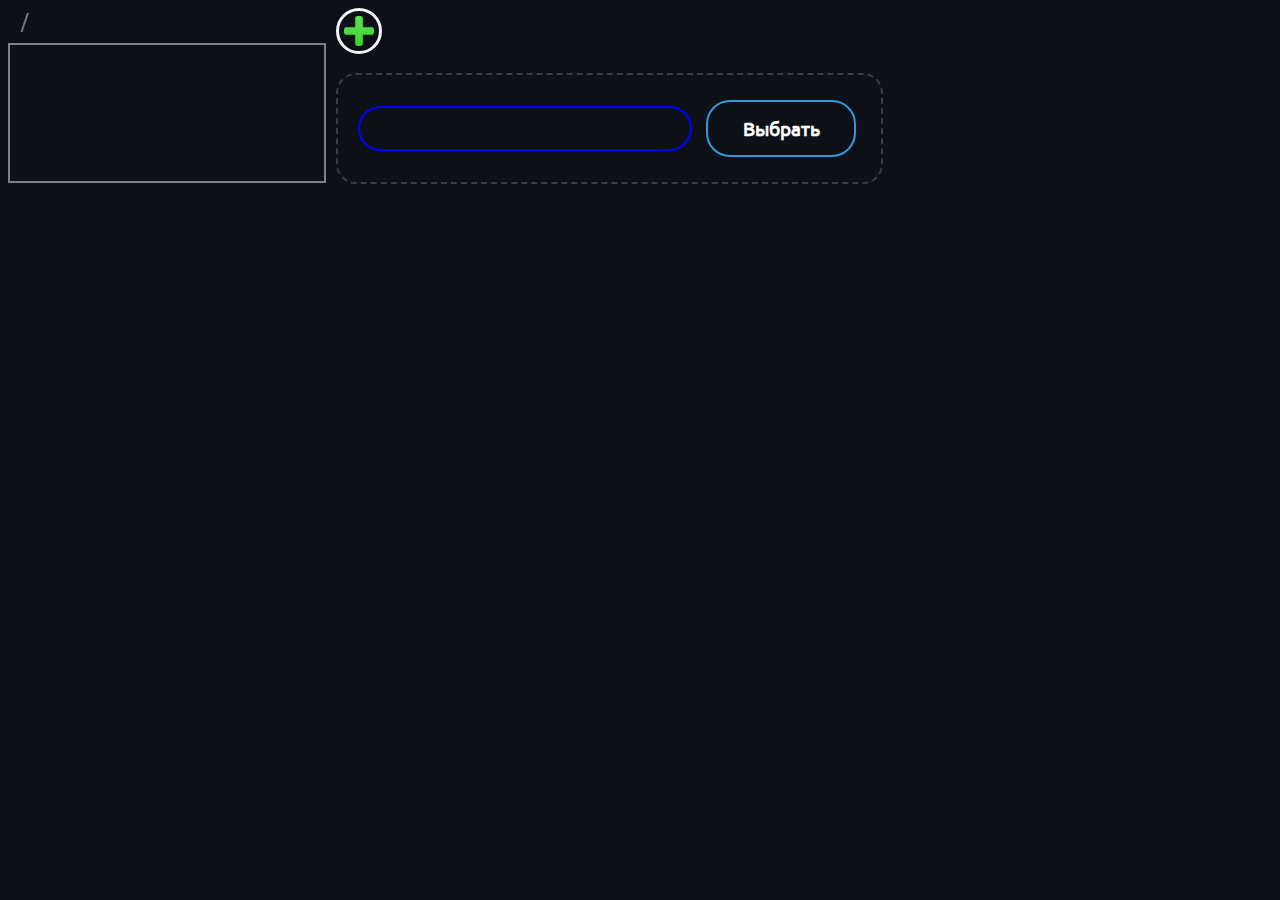
==== TelegramCloud/Web/dark.html @ a5169448 "Add files via upload" ====
<!DOCTYPE html>
<html>
<head>
	<title>Telegram Cloud</title>
	<link rel="shortcut icon" href="images/TelegramCloud.png" type="image/png">
	<script src='https://cdnjs.cloudflare.com/ajax/libs/jquery/2.1.3/jquery.min.js'></script>
	<link rel="stylesheet" type="text/css" href="styles/main.css">
	<link rel="stylesheet" type="text/css" href="styles/dark.css" id="theme-link">
	<script type="text/javascript" src="/eel.js"></script>
	<script type="text/javascript" src="scripts/main.js"></script>
	<script src="notifications/notifications.js"></script>
	<link rel="stylesheet" type="text/css" href="notifications/notifications.css">
</head>
<body onload="main();" onkeyup="escape(event);">

<div id="notifications">
	
</div>

<div id="details">
	<h1 id="file_name">Text</h1>
	<img id="img_details" src="">
	<h2 id="file_size">0Mb</h2>
	<button id="download" class="Browse" onclick="download()">Скачать</button>

		
	<div id="progress_area2">
		<progress max=100 value=0 id="progress_bar2" ></progress>
		<a id="progress_text2">100%</a>
		<button id="gotofile_button" onclick="openFile()">Открыть</button>
	</div>

	
<div class="close" onclick="hide_details();">&times;</div>
</div>

<div id="search">
	<h1>Поиск</h1>
	<input type="text" id="search_input" value="" placeholder="Введите название файла" onkeyup="search_wait();">
	<div id="Search_Browser">
		<p>Пусто</p>
	</div>

	
<div class="close" onclick="hide_search();">&times;</div>
</div>

<div id="sort_menu">
	<div id="sortirovka" align="center">Сортировка:</div>
	<div class="sort_elem" id="by_alphabet" align="center" onclick="sort_by('by_alphabet')">По алфавиту <a id="by_alphabet_arrow" class="arrow">&darr;</a></div>
	<div class="sort_elem" id="by_date" align="center" onclick="sort_by('by_date')">По дате <a id="by_date_arrow" class="arrow"></a></div>
	<div style="margin-bottom: 5px;"></div>
</div>

<div id="updates_menu">
	<div class="close" onclick="hide_updates_menu();">&times;</div>
	<div align="center" style="margin-left: auto;">
		<h2 style="display: inline-block;">Найдена новая версия: </h2><a id="new_version" class="version"></a>
	</div>
	<div align="center" style="margin-left: auto;">
		<h3 style="display: inline-block;">Текущая версия: </h3><a id="old_version" class="version"></a>
	</div>

	<div align="center" style="margin-left: auto;">
		<a href="https://superzombi.github.io/telegram-cloud.docs/#upgrade" target="_blank">
			<button align="center" style="margin-left: auto; margin-right: 10px; font-size: 12pt;">Видео инструкция
			</button>
		</a>

		<a href="https://github.com/SuperZombi/Telegram_Cloud" target="_blank">
			<button align="center" style="margin-left: auto; font-size: 12pt;">Перейти
			</button>
		</a>

	</div>

	<h2 style="margin-left: 40px; margin-top: 50px;">Список изменений:</h2>

	<div id="change_list" style="font-size: 14pt; margin-left: 10px;">
	</div>

</div>

<div id="background" onclick="hide_details(); hide_sort_menu();hide_updates_menu();hide_search();">
	<div id="background_disabled">

	<div id="head">
		<div id="Path">
			<a class="path_link" style="padding: 4px;" onclick="gotopath('/')"></a>
			<a>/<a>

		</div>
		<div id="path_str" style="display: none;">/</div>
		
		<div align="right" id="more_button" title="Больше" onclick="show_more();">
			<img id="create_img" src="images/add.png">
		</div>

	</div>

	<div id="FileBrowser">

	</div>

	<div id="More">
		<div id="more_block">
			<div class="more_block_element">
				<div class="flex_elem" id="create" title="Создать папку" onclick="new_folder();">
					<img id="elem1_img" src="images/folderadd.png">
				</div>
			</div>
			<form id="new_folder" method="post" onsubmit="new_folder('create');return false;">
					<input id="name" placeholder="Создать папку" required>
					<input id="submitbutton" type="submit" value="ОК">
				</form>

			<div class="more_block_element">
				<div class="flex_elem" id="search_but" title="Поиск" onclick="search_show();">
					<img src="images/magnifier.png">
				</div>
			</div>


			<div class="more_block_element">
				<div class="flex_elem" id="clear" title="Удалить пустые папки" onclick="delete_empty_folders();">
					<img src="images/paintbrush.png">
				</div>
			</div>

			<div class="more_block_element">
				<div class="flex_elem" id="dark_mode" title="Выключить свет" onclick="change_theme();">
					<img src="images/dark_light.png" id="dark_mode_img">
				</div>
			</div>

			<div class="more_block_element">
				<div class="flex_elem" id="check_update" title="Проверить обновления" onclick="check_updates();">
					<img src="images/update.png">
				</div>
			</div>

			<div class="more_block_element">
				<div class="flex_elem" id="git" title="GitHub">
					<a href="https://github.com/SuperZombi/Telegram_Cloud" target="_blank">
					<svg xmlns="http://www.w3.org/2000/svg" width="30" height="30" viewBox="0 0 24 24"><path d="M12 0c-6.626 0-12 5.373-12 12 0 5.302 3.438 9.8 8.207 11.387.599.111.793-.261.793-.577v-2.234c-3.338.726-4.033-1.416-4.033-1.416-.546-1.387-1.333-1.756-1.333-1.756-1.089-.745.083-.729.083-.729 1.205.084 1.839 1.237 1.839 1.237 1.07 1.834 2.807 1.304 3.492.997.107-.775.418-1.305.762-1.604-2.665-.305-5.467-1.334-5.467-5.931 0-1.311.469-2.381 1.236-3.221-.124-.303-.535-1.524.117-3.176 0 0 1.008-.322 3.301 1.23.957-.266 1.983-.399 3.003-.404 1.02.005 2.047.138 3.006.404 2.291-1.552 3.297-1.23 3.297-1.23.653 1.653.242 2.874.118 3.176.77.84 1.235 1.911 1.235 3.221 0 4.609-2.807 5.624-5.479 5.921.43.372.823 1.102.823 2.222v3.293c0 .319.192.694.801.576 4.765-1.589 8.199-6.086 8.199-11.386 0-6.627-5.373-12-12-12z"/></svg>
					</a>
				</div>
			</div>
		</div>
	</div>

	<div id="Uploader">
		<input type="text" id="path_text" value="" readonly>
		<button class="Browse" onclick="get_src()">Выбрать</button>
		<div id="progress_area">
		</div>
	</div>

	</div>
</div>
</body>
</html>
---- TelegramCloud/Web/styles/main.css ----
@font-face {
    font-family: Ubuntu;
    src: url(../fonts/Ubuntu.ttf);
}

#head{
	white-space: nowrap;
	width: 374px;
}
#Path{
	font: 14pt "Ubuntu";
	color: grey;
	margin-bottom: 10px;
	margin-left: 3px;
	display: inline-block;
}
.path_link{
	padding: 2px;
	border: 1px solid transparent;
	border-radius: 15%;
	transition: 0.2s;
	cursor: pointer;
}
.path_link:hover{
	background-color: lightgrey;
	border: 1px solid lightgrey;
}
#sorting{
	padding: 3px;
	display: inline-flex;
	cursor: pointer;
	border: 2px solid;
	position: relative;
	top: -6px;
	margin-left: 4px;
	border-radius: 5px 5px;
	transition: 0.15s;
	user-select: none;
}
#sorting:hover{
	border-radius: 8px 8px;
}
#sorting img{
	height: 15px;
}
#sort_menu{
	display: none;
	position: absolute;
	background-color: white;
	width: 200px;
	z-index: 5;
	transform: scale(0);
	transition: 0.2s;
	transform-origin: left top;
	filter: drop-shadow(2px 2px 6px black)
}
#sortirovka{
	font: 14pt "Ubuntu";
	margin: 2px;
	margin-bottom: 5px;	
}
.arrow{
	display: inline-block;
	margin-bottom: 1px;
	font-size: 13pt;
}
.sort_elem{
	font: 12pt "Ubuntu";
	border: 2px solid;
	margin: 2px;
	transition: 0.15s;
	cursor: pointer;
}
.sort_elem:hover{
	border-radius: 8px;
	background-color: lightgrey;
}

#updates_menu{
	position: absolute;
	height: 60%;
	width: 40%;
	background-color: white;
    top: 0;
    right: 0;
    bottom: 0;
    left: 0;
    margin: auto;
    z-index: 5;
    filter: drop-shadow(2px 2px 5px black);
    display: none;
}

.version{
	display: inline-block;
	margin-left: 10px;
	background-color: lightgrey;
	padding: 4px;
	border-radius: 30%;
}
#old_version{
	background-color: rgb(255, 0, 0, 0.3);
}
#change_list{
	text-overflow: clip;
	overflow-x: hidden;
	overflow-y: auto;
	max-height: 29vh;
}

#more_button{
	height: 30px;
	border: 3px solid;
	padding: 5px;
	border-radius: 50%;
	transition: 0.15s;
	display: inline-block;
	float: right;
	z-index: 2;
	user-select: none;
}
#more_button img{
	height: 30px;
}
#more_button:hover{
	border-radius: 40%;
	cursor: pointer;
}

#show_full_path{
	margin-left: auto;
}
#show_full_path:hover{
	filter: drop-shadow(0 0 5px green);
}

#back{
	display: inline-flex;
	margin-top: 2px;
	background-color: #FFC46E;
	cursor: pointer;
	transition: 0.2s;
	height: 16px;
	width: 85.7%;
}
#back:hover{
	background-color: #FFA11B;
	transition: 0.2s;	
}
#back:active{
	background-color: #D98000;
	transition: 0.2s;	
}
#back img{
	position: relative;
	margin-left: 8px;
	top: -2.4px;
}

.element{
	border: 2px solid;
	padding: 2px;
	width: 300px;
	display: flex;
	transition: 0.2s;
	border-radius: 5px;
	margin-bottom: 3px;
}
.element img{
	height: 21px;
	user-select: none;
}
.element_name{
	font: 15pt "Ubuntu";
	display: block;
	vertical-align: top;
	margin-left: 3px;
	user-select: none;

	white-space: nowrap;
	overflow: hidden;
	text-overflow: ellipsis;
}

.functions{
	display: none;
	margin-left: auto;
	white-space: nowrap;
}
.functions img{
	height: 20px;
	margin: 0px 2px 0px 2px;
	vertical-align: middle;
	transition: 0.15s;
}
.functions img:hover{
	filter: drop-shadow(0 0 5px red);
}
.element:hover .functions{
	display: block;
}


hr{
	width: 305px;
	margin-top: 5px;
	margin-bottom: 5px;
}

.folder:hover{
	background-color: lightblue;
	transition: 0.2s;
	cursor: pointer;
	border-radius: 9px;
}
.folder:active{
	background-color: #00C0FF;
	transition: 0.2s;
}

.file:hover{
	background-color: #FFF5A9;
	transition: 0.2s;
	cursor: pointer;
	border-radius: 8px;
}
.file:active{
	background-color: #FFF440;
	transition: 0.2s;
}


#FileBrowser{
	border: 2px solid grey;
	display: inline-block;
	padding: 3px;
	min-width: 308px;
	min-height: 130px;
}

#More{
	margin-left: 11px;
	margin-top: -200px;
	position: absolute;
	display: none;
	z-index: 2;
	opacity: 0;
	transition: 0.3s;
	user-select: none;
}

#more_block{
	display: block;
}
.more_block_element{
	display: table;
	margin-top: 2px;
	margin-bottom: 4px;
}
.flex_elem{
	height: 30px;
	border: 3px solid;
	padding: 5px;
	border-radius: 50%;
	background-color: white;
	transition: 0.15s;
}
.flex_elem img{
	height: 30px;
}
.flex_elem:hover{
	border-radius: 40%;
	cursor: pointer;
}

#new_folder{
	top: 14px;
	left: 55px;
	display: none;
	position: absolute;
	white-space: nowrap;
}

div.disabled{
  pointer-events: none;
  opacity: 0.5;
  background: #CCC;
}

#Uploader{
  border: 2px dashed #ccc;
  border-radius: 20px;
  margin-top: 30px;
  margin-left: 10px;
  margin-right: 10px;
  vertical-align: top;
  padding: 20px;
  display: inline-block;
  position: absolute;
  transition: 0.4s;
}

input[type = "text"]{
  font: 14pt "Ubuntu";
  border: 0;
  background: none;
  text-align: center;
  border: 2px solid blue;
  padding: 8px 5px;
  width: 320px;
  outline: none;
  border-radius: 24px;
  transition: 0.3s;
  margin-right: 5px;
}

input[type = "submit"]{
  cursor: pointer;
}
button{
	cursor: pointer;
}

.Browse{
	font: 14pt "Ubuntu";
	margin: 5px;
	-webkit-text-stroke: 0.7px black;
	background: none;
	text-align: center;
	border: 2px solid #3498db;
	padding: 14px 10px;
	width: 150px;
	outline: none;
	border-radius: 24px;
	transition: 0.2s;
}

.Browse:hover{
  width: 180px;
  border-color: yellow !important;
  cursor: pointer;
}

.Browse:active{
	border-color: green !important;
}

progress{
	display: block;
}
.progress_text{
	display: block;
}

#background{
	transition: 0.5s;
}
#background_disabled{
	height: 98vh;
	width: 98vw;
}
#details{
	position: absolute;
	background-color: white;
	height: 80%;
	width: 70%;

  top: -200%;
  right: 0;
  bottom: 0;
  left: 0;
  margin: auto;

  opacity: 0;
  transition: 0.5s;
	
	display: flex;
	justify-content: center;
	z-index: 3;
	border: 2px solid;
	filter: drop-shadow(4px 4px 5px black);
}
#img_details{
	height: 180px;
	margin-top: 90px;
	position: absolute;
	user-select: none;
}
#download{
	position: absolute;
	bottom: 20px;
}
#progress_area2{
	position: absolute;
	bottom: 2px;
	display: none;
}
#progress_bar2{
	display: inline-block;
}
#progress_text2{
	position: absolute;
	margin-left: 5px;
}
#gotofile_button{
	position: absolute;
	display: inline-block;
	bottom: 0px;
	margin-left: 50px;
}
.close {
	position: absolute;
	right: 0;
    color: white;
    margin-right: 10px;
    font-size: 45px;
    font-weight: bold;
    cursor: pointer;
    float: right;
    -webkit-text-stroke: 0.5px black;
    transition: 0.1s;
}
.close:hover{
	color: red; 
	filter: drop-shadow(0px 0px 1px darkred);
}
#file_size{
	position: absolute;
	margin-top: 280px;
}

#search{
	position: absolute;
	background-color: white;
	height: 25%;
	max-height: 90%;
	width: 50%;
	border-radius: 15px;

  top: 0;
  right: 0;
  bottom: 0;
  left: 0;
  margin: auto;

  opacity: 0;
  transition: 0.3s;
	
	display: none;
	justify-content: center;
	z-index: 3;
	border: 2px solid;
	filter: drop-shadow(4px 4px 5px black);
}
#search:hover{
	border-radius: 25px;
	filter: drop-shadow(5px 5px 8px black);
}
#search_input{
	position: absolute;
	top: 75px;
	margin-right: auto;
}
#search_input:hover{
	width: 350px;
}
#Search_Browser{
	position: absolute;
	top: 135px;
	max-height: 73vh;
	overflow-y: auto;
}
#notifications{
	position: absolute;
	right: 2px;
	bottom: 0;
	z-index: 6;
}
---- TelegramCloud/Web/styles/dark.css ----
body
{
  background: #0d1117;
  color: #f4f4f4;
}
#back{
  background-color: darkorange;
  border-color: darkorange;
}
#back:hover{
  background-color: #FFAE1A;
  border-color: orange;
}
#back:active{
  background-color: #D98000; 
}
input[type = "text"]{
  color: white;
}
#details{
  background: inherit;
  color: white;
  filter: drop-shadow(4px 4px 5px grey);
}
#search{
  background: inherit;
  color: white;
  filter: drop-shadow(4px 4px 5px grey);
}
#search:hover{
  filter: drop-shadow(5px 5px 8px darkgrey);
}

.Browse{
 -webkit-text-stroke: 0.7px white;
  color: white;
}
div.disabled{
  background: #3D3D3D;
  opacity: 0.5;
}
#Uploader{
  border-color: #3D3D3D;
}
.flex_elem{
  background-color: rgba(0, 0, 0, 0);
}
svg path{
  fill: white;
}
.element{
  border-color: grey;
}
.folder:hover{
  background-color: #2572FF;
}
.folder:active{
  background-color: #00C0FF;
}
.file:hover{
  background-color: #F09C00;
}
.file:active{
  background-color: #FFB553;
}
#sorting{
  background-color: lightgrey;
}
#sort_menu{
  background-color: grey;
}
.sort_elem:hover{
  border-radius: 8px;
  background-color: darkgrey;
}
.path_link:hover{
  color: white;
  background-color: grey;
  border: 1px solid grey;
}
#updates_menu{
  background-color: inherit;
  filter: drop-shadow(2px 2px 5px grey);
  border: 2px solid white;
}
#new_version{
  background-color: ;
}
.version{
  background-color: grey;
}
#old_version{
  background-color: rgb(255, 0, 0, 0.8);
}
---- TelegramCloud/Web/notifications/notifications.css ----
@import url(https://netdna.bootstrapcdn.com/font-awesome/4.0.3/css/font-awesome.css);
@import url(https://fonts.googleapis.com/css?family=Source+Sans+Pro:700,400,300);

.Message {
	box-sizing: border-box;
	font-family: "Source Sans Pro";
	font-weight: 300;
	display: table;
	position: relative;
	margin: 10px auto 10px;
	width: 500px;
	background-color: #0074D9;
	color: #fff;
	transition: all 0.5s ease;
	border: 2px solid black;
	border-radius: 25px;
}
.Message.is-hidden {
	opacity: 0;
	height: 0;
	font-size: 0;
	padding: 0;
	margin: 0 auto;
}
.Message.is-hidden .Message-body{
	padding: 0px 0px 0px 0px;
	display: none;
}
.Message.is-hidden .Message-icon{
	padding: 0px;
}
.Message.is-hidden .Message-icon > i {
	font-size: 0px;
}
.Message.hide{
	display: none;
}

.Message--orange {
	background-color: #F39C12;
}

.Message--red {
	background-color: #FF4136;
}

.Message--green {
	background-color: #2ECC40;
}

.Message-icon {
	box-sizing: border-box;
	display: table-cell;
	vertical-align: middle;
	width: 60px;
	padding: 30px;
	text-align: center;
	background-color: rgba(0, 0, 0, 0.25);
	transition: all 0.5s ease;
	border-radius: 23px 0 0 23px;
}
.Message-icon > i {
	transition: all 0.5s ease;
	width: 20px;
	font-size: 20px;
}

.Message-body {
	font-size: 14pt;
	display: table-cell;
	vertical-align: middle;
	padding: 15px 10px 15px 10px;
	transition: all 0.5s ease;
}
.Message-body > p {
	line-height: 1.2;
	margin-left: 3px;
}

.Message-button {
	position: relative;
	margin: 2px 5px 0px;
	background-color: rgba(0, 0, 0, 0.25);
	box-shadow: 0 3px rgba(0, 0, 0, 0.4);
	border: none;
	padding: 10px 15px;
	font-size: 16px;
	font-family: "Source Sans Pro";
	color: #fff;
	outline: none;
	cursor: pointer;
	transition: 0.15s;
}
.Message-button:hover {
	background: rgba(0, 0, 0, 0.3);
}
.Message-button:active {
	background: rgba(0, 0, 0, 0.3);
	box-shadow: 0 0px rgba(0, 0, 0, 0.4);
	top: 3px;
}

.Message-close {
	position: absolute;
	background-color: rgba(0, 0, 0, 0.3);
	color: #fff;
	border: none;
	outline: none;
	font-size: 20px;
	right: 5px;
	top: 5px;
	opacity: 0;
	cursor: pointer;
	border-radius: 50%;
	transition: 0.15s;
}
.Message:hover .Message-close {
	opacity: 1;
}
.Message-close:hover {
	background-color: rgba(0, 0, 0, 0.5);
}
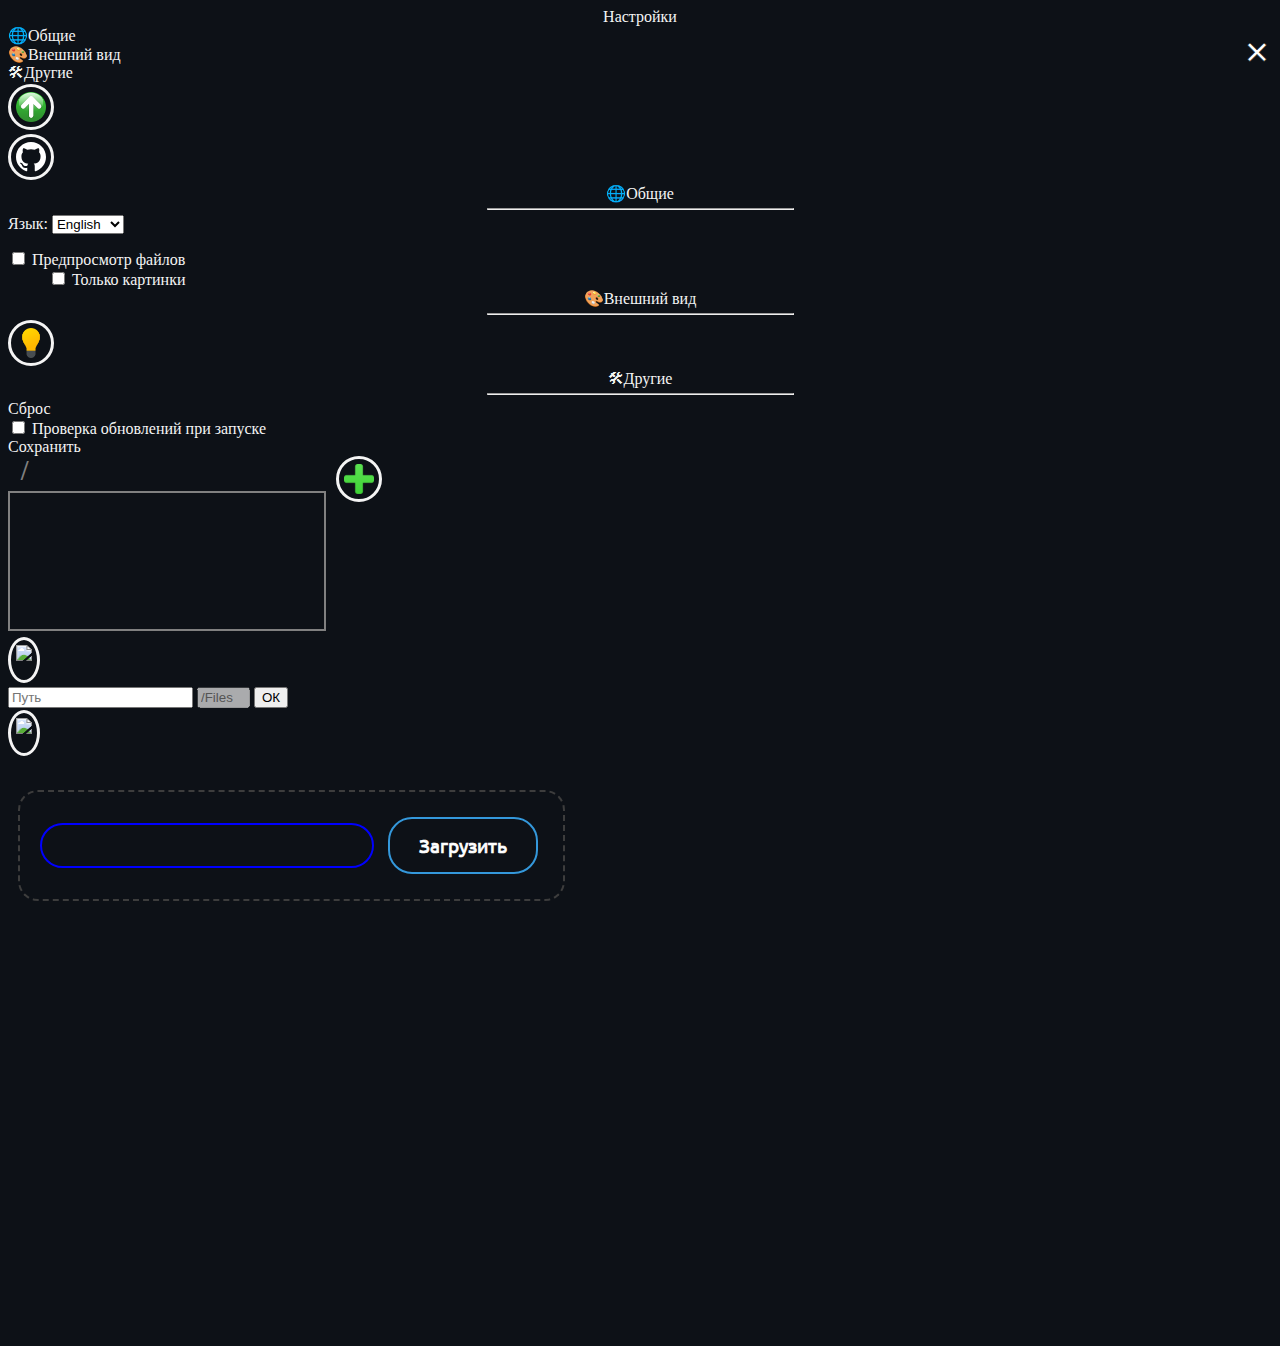
==== commit 5661ce11: "Update dark.html" ====
--- a/TelegramCloud/Web/dark.html
+++ b/TelegramCloud/Web/dark.html
@@ -7,14 +7,108 @@
 	<link rel="stylesheet" type="text/css" href="styles/main.css">
 	<link rel="stylesheet" type="text/css" href="styles/dark.css" id="theme-link">
 	<script type="text/javascript" src="/eel.js"></script>
+	<script type="text/javascript" src="languages.json"></script>
 	<script type="text/javascript" src="scripts/main.js"></script>
 	<script src="notifications/notifications.js"></script>
+	<link rel="stylesheet" href="styles/switchers.css">
 	<link rel="stylesheet" type="text/css" href="notifications/notifications.css">
 </head>
-<body onload="main();" onkeyup="escape(event);">
+<body onload="main();" onkeyup="escape(event); shift_up(event); up_or_down_key(event);" onkeydown="shift_down(event);">
 
 <div id="notifications">
 	
+</div>
+
+<div id="settings">
+	<div class="header">
+		<div class="header_name" id="Settings_header" align="center">Настройки</div>
+		<div class="close" onclick="hide_settings();">&times;</div>
+	</div>
+	<div class="left_menu">
+		<div class="left_menu_el" id="general_header" onclick="show_settings_category('general')">🌐Общие</div>
+		<div class="left_menu_el" onclick="show_settings_category('personalization')" id="personalization_header">🎨Внешний вид</div>
+		<div class="left_menu_el" onclick="show_settings_category('other')" id="other_header">🛠Другие</div>
+
+		<div id="settings_extra_block">
+			<div class="more_block_element settings_extra_block_element">
+				<div class="flex_elem" id="check_update" title="Проверить обновления" onclick="check_updates();">
+					<img src="images/update.png">
+				</div>
+			</div>
+
+			<div class="more_block_element settings_extra_block_element">
+				<div class="flex_elem" id="git" title="GitHub">
+					<a href="https://github.com/SuperZombi/Telegram_Cloud" target="_blank">
+					<svg xmlns="http://www.w3.org/2000/svg" width="30" height="30" viewBox="0 0 24 24"><path d="M12 0c-6.626 0-12 5.373-12 12 0 5.302 3.438 9.8 8.207 11.387.599.111.793-.261.793-.577v-2.234c-3.338.726-4.033-1.416-4.033-1.416-.546-1.387-1.333-1.756-1.333-1.756-1.089-.745.083-.729.083-.729 1.205.084 1.839 1.237 1.839 1.237 1.07 1.834 2.807 1.304 3.492.997.107-.775.418-1.305.762-1.604-2.665-.305-5.467-1.334-5.467-5.931 0-1.311.469-2.381 1.236-3.221-.124-.303-.535-1.524.117-3.176 0 0 1.008-.322 3.301 1.23.957-.266 1.983-.399 3.003-.404 1.02.005 2.047.138 3.006.404 2.291-1.552 3.297-1.23 3.297-1.23.653 1.653.242 2.874.118 3.176.77.84 1.235 1.911 1.235 3.221 0 4.609-2.807 5.624-5.479 5.921.43.372.823 1.102.823 2.222v3.293c0 .319.192.694.801.576 4.765-1.589 8.199-6.086 8.199-11.386 0-6.627-5.373-12-12-12z"/></svg>
+					</a>
+				</div>
+			</div>
+		</div>
+
+	</div>
+	<div class="right_menu">
+		<div id="general">
+			<div class="settings_class_name" align="center" id="general_header2">🌐Общие</div>
+			<hr>
+
+				<div class="settings_element" style="margin-bottom:15px;">
+					<a id="lang_text">Язык:</a>
+					<select id="lang_select" onchange="lang_select_()">
+					  <option value="EN">English</option>
+					  <option value="RU">Русский</option>
+					</select>
+				</div>
+
+				<div class="settings_element" onclick="files_preview_swith();" id="files_preview_title" title="Программа не создает миниатюры файлов, &#013;что позволяет загружать их быстрее">
+					<input id="files_preview" type="checkbox" class="switch">
+					<label id="files_preview_text" for="files_preview">Предпросмотр файлов</label>
+				</div>
+				<div class="settings_element" onclick="only_images_swither();" style="margin-left: 40px;" title="Игнорировать всё кроме картинок" id="pictures_only_title">
+					<input id="pictures_only" type="checkbox">
+					<label id="pictures_only_text" for="pictures_only">Только картинки</label>
+				</div>
+				<!--
+				<div class="settings_element">
+					<input id="r1" type="radio" name="group_1" value="1">
+					<label for="r1">Radio</label>
+				</div> -->
+		</div>
+
+
+		<div id="personalization">
+			<div class="settings_class_name" align="center" id="personalization_header2">🎨Внешний вид</div>
+			<hr>
+			<div class="settings_element">
+				<div class="more_block_element settings_extra_block_element">
+					<div class="flex_elem" title="Тёмная тема" id="dark_theme_title1" onclick="change_theme();">
+						<img src="images/light.png">
+					</div>
+				</div>
+			</div>
+
+		</div>
+
+
+
+		<div id="other">
+			<div class="settings_class_name" align="center" id="other_header2">🛠Другие</div>
+			<hr>
+
+			<div id="reset_settings" onclick="reset_settings_default();" title="Восстановить настройки по умолчанию">Сброс</div>
+
+			<div class="settings_element" onclick="updated_check_swith();">
+					<input id="updated_check" type="checkbox" class="switch">
+					<label id="updated_check_text" for="updated_check">Проверка обновлений при запуске</label>
+			</div>
+
+			
+		</div>
+
+
+	</div>
+
+	<div id="save_settings" onclick="save_settings();">Сохранить</div>
+	</div>
 </div>
 
 <div id="details">
@@ -35,10 +129,10 @@
 </div>
 
 <div id="search">
-	<h1>Поиск</h1>
+	<h1 id="search_title">Поиск</h1>
 	<input type="text" id="search_input" value="" placeholder="Введите название файла" onkeyup="search_wait();">
 	<div id="Search_Browser">
-		<p>Пусто</p>
+		<p id="empty">Пусто</p>
 	</div>
 
 	
@@ -47,41 +141,45 @@
 
 <div id="sort_menu">
 	<div id="sortirovka" align="center">Сортировка:</div>
-	<div class="sort_elem" id="by_alphabet" align="center" onclick="sort_by('by_alphabet')">По алфавиту <a id="by_alphabet_arrow" class="arrow">&darr;</a></div>
-	<div class="sort_elem" id="by_date" align="center" onclick="sort_by('by_date')">По дате <a id="by_date_arrow" class="arrow"></a></div>
+	<div class="sort_elem" id="by_alphabet" align="center" onclick="sort_by('by_alphabet')">
+		<a id="by_alphabet_text">По алфавиту</a>
+		<a id="by_alphabet_arrow" class="arrow">&darr;</a></div>
+	<div class="sort_elem" id="by_date" align="center" onclick="sort_by('by_date')">
+		<a id="by_date_text">По дате</a>
+		<a id="by_date_arrow" class="arrow"></a></div>
 	<div style="margin-bottom: 5px;"></div>
 </div>
 
 <div id="updates_menu">
 	<div class="close" onclick="hide_updates_menu();">&times;</div>
 	<div align="center" style="margin-left: auto;">
-		<h2 style="display: inline-block;">Найдена новая версия: </h2><a id="new_version" class="version"></a>
+		<h2 style="display: inline-block;" id="update_text">Найдена новая версия: </h2><a id="new_version" class="version"></a>
 	</div>
 	<div align="center" style="margin-left: auto;">
-		<h3 style="display: inline-block;">Текущая версия: </h3><a id="old_version" class="version"></a>
+		<h3 style="display: inline-block;" id="curent_ver_text">Текущая версия: </h3><a id="old_version" class="version"></a>
 	</div>
 
 	<div align="center" style="margin-left: auto;">
-		<a href="https://superzombi.github.io/telegram-cloud.docs/#upgrade" target="_blank">
-			<button align="center" style="margin-left: auto; margin-right: 10px; font-size: 12pt;">Видео инструкция
+		<a href="https://superzombi.github.io/telegram-cloud.docs/#upgrade" target="_blank" style="text-decoration:none;">
+			<button id="video_instruction" align="center" style="margin-left: auto; margin-right: 10px; font-size: 12pt; border-radius: 8px;">Видео инструкция
 			</button>
 		</a>
 
 		<a href="https://github.com/SuperZombi/Telegram_Cloud" target="_blank">
-			<button align="center" style="margin-left: auto; font-size: 12pt;">Перейти
+			<button align="center" style="margin-left: auto; font-size: 12pt; border-radius: 8px;" id="pereiti">Перейти
 			</button>
 		</a>
 
 	</div>
 
-	<h2 style="margin-left: 40px; margin-top: 50px;">Список изменений:</h2>
+	<h2 id="change_list_text" style="margin-left: 40px; margin-top: 50px;">Список изменений:</h2>
 
 	<div id="change_list" style="font-size: 14pt; margin-left: 10px;">
 	</div>
 
 </div>
 
-<div id="background" onclick="hide_details(); hide_sort_menu();hide_updates_menu();hide_search();">
+<div id="background" onclick="hide_details(); hide_sort_menu();hide_updates_menu();hide_search(); clear_select();">
 	<div id="background_disabled">
 
 	<div id="head">
@@ -99,7 +197,7 @@
 	</div>
 
 	<div id="FileBrowser">
-
+		
 	</div>
 
 	<div id="More">
@@ -129,29 +227,42 @@
 
 			<div class="more_block_element">
 				<div class="flex_elem" id="dark_mode" title="Выключить свет" onclick="change_theme();">
-					<img src="images/dark_light.png" id="dark_mode_img">
-				</div>
-			</div>
-
-			<div class="more_block_element">
-				<div class="flex_elem" id="check_update" title="Проверить обновления" onclick="check_updates();">
-					<img src="images/update.png">
-				</div>
-			</div>
-
-			<div class="more_block_element">
-				<div class="flex_elem" id="git" title="GitHub">
-					<a href="https://github.com/SuperZombi/Telegram_Cloud" target="_blank">
-					<svg xmlns="http://www.w3.org/2000/svg" width="30" height="30" viewBox="0 0 24 24"><path d="M12 0c-6.626 0-12 5.373-12 12 0 5.302 3.438 9.8 8.207 11.387.599.111.793-.261.793-.577v-2.234c-3.338.726-4.033-1.416-4.033-1.416-.546-1.387-1.333-1.756-1.333-1.756-1.089-.745.083-.729.083-.729 1.205.084 1.839 1.237 1.839 1.237 1.07 1.834 2.807 1.304 3.492.997.107-.775.418-1.305.762-1.604-2.665-.305-5.467-1.334-5.467-5.931 0-1.311.469-2.381 1.236-3.221-.124-.303-.535-1.524.117-3.176 0 0 1.008-.322 3.301 1.23.957-.266 1.983-.399 3.003-.404 1.02.005 2.047.138 3.006.404 2.291-1.552 3.297-1.23 3.297-1.23.653 1.653.242 2.874.118 3.176.77.84 1.235 1.911 1.235 3.221 0 4.609-2.807 5.624-5.479 5.921.43.372.823 1.102.823 2.222v3.293c0 .319.192.694.801.576 4.765-1.589 8.199-6.086 8.199-11.386 0-6.627-5.373-12-12-12z"/></svg>
-					</a>
-				</div>
+					<img src="images/light.png" id="dark_mode_img">
+				</div>
+			</div>
+
+			<div class="more_block_element">
+				<div class="flex_elem" id="settins_but" title="Настройки" onclick="show_settings_category('general'); show_settings();">
+					<img src="images/settings.png">
+				</div>
+			</div>
+
+		</div>
+	</div>
+
+	<div id="move_menu" onclick="move_menu()">
+		<div class="more_block_element">
+			<div class="flex_elem flex_elem2" id="move_button" title="Переместить" onclick="move_menu('show')">
+				<img src="images/send.png">
+			</div>
+		</div>
+
+		<form id="new_path" method="post" onsubmit="move_more_files();return false;">
+			<input id="move_path" placeholder="Путь" required>
+			<input id="move_files_disabled" style="width:45px;" value="/Files" disabled>
+			<input type="submit" value="ОК">
+		</form>
+
+		<div class="more_block_element">
+			<div class="flex_elem flex_elem2" id="delete_button" title="Удалить" onclick="delete_selected()">
+				<img src="images/trash2.png">
 			</div>
 		</div>
 	</div>
 
 	<div id="Uploader">
 		<input type="text" id="path_text" value="" readonly>
-		<button class="Browse" onclick="get_src()">Выбрать</button>
+		<button class="Browse" onclick="get_src()" id="upload_button">Загрузить</button>
 		<div id="progress_area">
 		</div>
 	</div>
@@ -159,4 +270,4 @@
 	</div>
 </div>
 </body>
-</html>+</html>
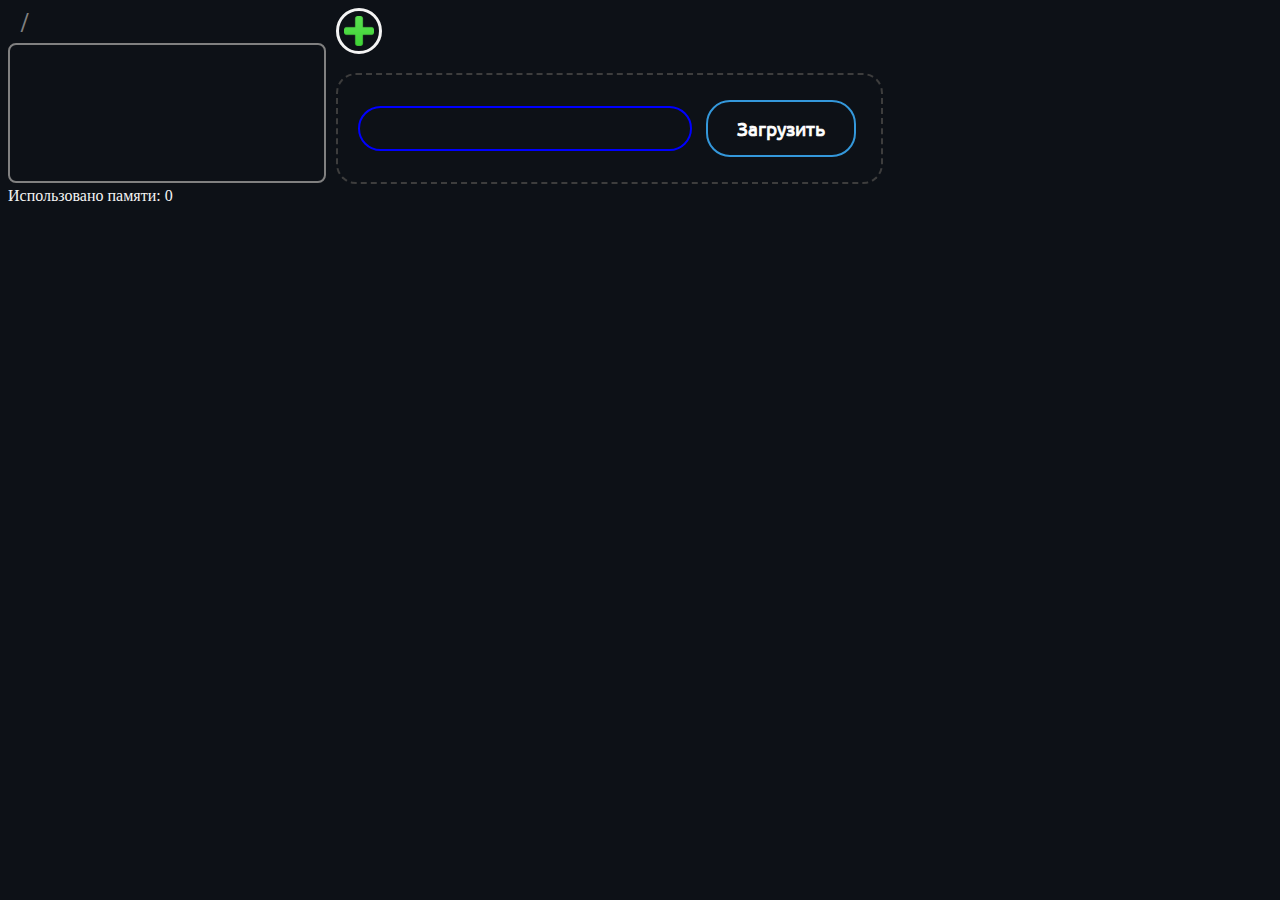
==== commit fcdcfc8c: "Update dark.html" ====
--- a/TelegramCloud/Web/dark.html
+++ b/TelegramCloud/Web/dark.html
@@ -63,15 +63,7 @@
 					<input id="files_preview" type="checkbox" class="switch">
 					<label id="files_preview_text" for="files_preview">Предпросмотр файлов</label>
 				</div>
-				<div class="settings_element" onclick="only_images_swither();" style="margin-left: 40px;" title="Игнорировать всё кроме картинок" id="pictures_only_title">
-					<input id="pictures_only" type="checkbox">
-					<label id="pictures_only_text" for="pictures_only">Только картинки</label>
-				</div>
-				<!--
-				<div class="settings_element">
-					<input id="r1" type="radio" name="group_1" value="1">
-					<label for="r1">Radio</label>
-				</div> -->
+
 		</div>
 
 
@@ -267,6 +259,8 @@
 		</div>
 	</div>
 
+	<div id="memory_used"><a id="memory_used_text">Использовано памяти: </a><a id="memory_used_int">0</a></div>
+
 	</div>
 </div>
 </body>
--- a/TelegramCloud/Web/styles/main.css
+++ b/TelegramCloud/Web/styles/main.css
@@ -1,6 +1,10 @@
 @font-face {
     font-family: Ubuntu;
     src: url(../fonts/Ubuntu.ttf);
+}
+
+#empty_brows{
+	margin-top: 10px;
 }
 
 #head{
@@ -81,14 +85,15 @@
 	height: 60%;
 	width: 40%;
 	background-color: white;
-    top: 0;
-    right: 0;
-    bottom: 0;
-    left: 0;
-    margin: auto;
-    z-index: 5;
-    filter: drop-shadow(2px 2px 5px black);
-    display: none;
+  top: 0;
+  right: 0;
+  bottom: 0;
+  left: 0;
+  margin: auto;
+  z-index: 5;
+  filter: drop-shadow(2px 2px 5px black);
+  display: none;
+  border-radius: 10px;
 }
 
 .version{
@@ -236,6 +241,7 @@
 	padding: 3px;
 	min-width: 308px;
 	min-height: 130px;
+	border-radius: 8px;
 }
 
 #More{
@@ -379,10 +385,11 @@
 	z-index: 3;
 	border: 2px solid;
 	filter: drop-shadow(4px 4px 5px black);
+	border-radius: 10px;
 }
 #img_details{
-	height: 180px;
-	margin-top: 90px;
+	height: 27.5vw;
+	margin-top: 80px;
 	position: absolute;
 	user-select: none;
 }
@@ -407,6 +414,7 @@
 	display: inline-block;
 	bottom: 0px;
 	margin-left: 50px;
+	border-radius: 8px;
 }
 .close {
 	position: absolute;
@@ -426,7 +434,7 @@
 }
 #file_size{
 	position: absolute;
-	margin-top: 280px;
+	bottom: 85px;
 }
 
 #search{
@@ -476,3 +484,198 @@
 	bottom: 0;
 	z-index: 6;
 }
+
+
+.selected_file{
+	background-color: lightgreen;
+}
+.selected_file:hover{
+	background-color: lightgreen;
+}
+.selected_folder{
+	background-color: lightgreen;
+}
+.selected_folder:hover{
+	background-color: lightgreen;
+}
+#move_menu{
+	height: 100px;
+	display: none;
+  position: absolute;
+  margin-top: 150px;
+  margin-left: 13px;
+  z-index: 1;
+  opacity: 0;
+  transform: scale(0.4);
+  transition: 0.1s;
+}
+.flex_elem2{
+	height: 25px;
+}
+.flex_elem2 img{
+	height: 25px;
+}
+.flex_elem2: hover{
+	border-radius: 35%;
+}
+
+#new_path{
+	display: none;
+	top: 12px;
+	left: 48px;
+	position: absolute;
+	white-space: nowrap;
+}
+#settings{
+	height: 80%;
+	width: 70%;
+	background-color: white;
+	display: none;
+	transform: scale(0);
+	opacity: 0;
+	position: absolute;
+	top: 0;
+  right: 0;
+  bottom: 0;
+  left: 0;
+  margin: auto;
+  border: 2px solid;
+	filter: drop-shadow(4px 4px 5px black);
+	z-index: 5;
+	transition: 0.25s;
+	border-radius: 10px;
+}
+.header{
+	background-color: #EBEBEB;
+	height: 63px;
+	width: 100%;
+	border-bottom: 2px solid;
+	transition: 0.25s;
+	border-radius: 10px 10px 0 0;
+}
+.header_name{
+	position: absolute;
+	display: inline-block;
+	font-size: 24pt;
+	font-family: Tahoma;
+  right: 0;
+  left: 0;
+  top: 10px;
+  margin: auto;
+  user-select: none;
+}
+.left_menu{
+	overflow-y: auto;
+	overflow-x: hidden;
+	float: left;
+	display: inline-block;
+	background-color: #CCCCCC;
+	height: calc(100% - 65px);
+	width: 30%;
+	transition: 0.25s;
+	border-radius: 0 0 0 10px;
+}
+.left_menu_el{
+	text-align: center;
+	font-size: 20pt;
+	font-family: Tahoma;
+	border: 2px solid;
+	border-radius: 15px;
+	padding: 0px 10px 4px 5px;
+	margin: 10px;
+	transition: 0.3s;
+	cursor: pointer;
+	user-select: none;
+	background-color: inherit;
+	filter: drop-shadow(2px 4px 2px black);
+}
+.left_menu_el:hover{
+	border: 2px solid blue;
+	border-radius: 20px;
+	filter: drop-shadow(4px 6px 5px black);
+}
+.left_menu_el:active{
+	border: 2px solid #00C0FF;
+}
+.right_menu{
+	float: left;
+	display: inline-block;
+	background-color: white;
+	height: calc(100% - 65px);
+	width: 70%;
+	overflow-y: auto;
+	overflow-x: hidden;
+	transition: 0.25s;
+	border-radius: 0 0 10px 0;
+}
+.settings_class_name{
+	font-size: 20pt;
+	font-family: Tahoma;
+  margin-left: auto;
+  margin-right: auto;
+}
+.right_menu hr{
+	width: 100%;
+	margin-bottom: 10px;
+}
+.settings_element{
+	font-size: 15pt;
+	margin-left: 10px;
+	margin-bottom: 10px;
+}
+#reset_settings{
+	display: inline-block;
+  font: 14pt "Ubuntu";
+  background: none;
+  text-align: center;
+  border: 2px solid blue;
+  padding: 5px 20px;
+  margin: 0 0 12px 10px;
+  outline: none;
+  border-radius: 24px;
+  transition: 0.3s;
+  cursor: pointer;
+  user-select: none;	
+}
+#reset_settings:hover{
+	padding: 5px 30px;
+}
+#save_settings{
+  font: 14pt "Ubuntu";
+  background: none;
+  text-align: center;
+  border: 2px solid blue;
+  padding: 8px 5px;
+  width: 120px;
+  outline: none;
+  border-radius: 24px;
+  transition: 0.3s;
+  cursor: pointer;
+  user-select: none;
+  position: absolute;
+  bottom: 10px;
+  right: 10px;
+  opacity: 0;
+  display: none;
+  transform: scale(0);
+}
+#save_settings:hover{
+  width: 140px;
+}
+#settings_extra_block{
+	position: absolute;
+	bottom: 2px;
+	left: 5px;
+}
+.settings_extra_block_element{
+	display: inline-block;
+}
+svg path{
+  transition: 1s;
+}
+select{
+	font-size: 12pt;
+	border-radius: 10px;
+	padding: 2px 2px 2px 5px;
+	margin-left: 4px;
+}
--- a/TelegramCloud/Web/styles/dark.css
+++ b/TelegramCloud/Web/styles/dark.css
@@ -92,3 +92,24 @@
 #old_version{
   background-color: rgb(255, 0, 0, 0.8);
 }
+.header{
+  background-color: #101424;
+}
+.left_menu{
+  background-color: #181B27;
+}
+.right_menu{
+  background-color: #000B1D;
+}
+.selected_file{
+  background-color: #00C400;
+}
+.selected_file:hover{
+  background-color: #00C400;
+}
+.selected_folder{
+  background-color: #00C400;
+}
+.selected_folder:hover{
+  background-color: #00C400;
+}
--- a/TelegramCloud/Web/styles/switchers.css
+++ b/TelegramCloud/Web/styles/switchers.css
@@ -0,0 +1,128 @@
+input[type=checkbox], input[type=radio] {
+  --active: #275EFE;
+  --active-inner: #fff;
+  --focus: 2px rgba(39, 94, 254, .3);
+  --border: #BBC1E1;
+  --border-hover: #275EFE;
+  --background: #fff;
+  --disabled: #F6F8FF;
+  --disabled-inner: #E1E6F9;
+  -webkit-appearance: none;
+  -moz-appearance: none;
+  height: 21px;
+  outline: none;
+  display: inline-block;
+  vertical-align: top;
+  position: relative;
+  margin: 0;
+  cursor: pointer;
+  border: 1px solid var(--bc, var(--border));
+  background: var(--b, var(--background));
+  transition: background 0.3s, border-color 0.3s, box-shadow 0.2s;
+  transform: scale(0.9);
+}
+input[type=checkbox]:after, input[type=radio]:after {
+  content: "";
+  display: block;
+  left: 0;
+  top: 0;
+  position: absolute;
+  transition: transform var(--d-t, 0.3s) var(--d-t-e, ease), opacity var(--d-o, 0.2s);
+}
+input[type=checkbox]:checked, input[type=radio]:checked {
+  --b: var(--active);
+  --bc: var(--active);
+  --d-o: .3s;
+  --d-t: .6s;
+  --d-t-e: cubic-bezier(.2, .85, .32, 1.2);
+}
+input[type=checkbox]:disabled, input[type=radio]:disabled {
+  --b: var(--disabled);
+  cursor: not-allowed;
+  opacity: 0.9;
+}
+input[type=checkbox]:disabled:checked, input[type=radio]:disabled:checked {
+  --b: var(--disabled-inner);
+  --bc: var(--border);
+}
+input[type=checkbox]:disabled + label, input[type=radio]:disabled + label {
+  cursor: not-allowed;
+}
+input[type=checkbox]:hover:not(:checked):not(:disabled), input[type=radio]:hover:not(:checked):not(:disabled) {
+  --bc: var(--border-hover);
+}
+input[type=checkbox]:focus, input[type=radio]:focus {
+  box-shadow: 0 0 0 var(--focus);
+}
+input[type=checkbox]:not(.switch), input[type=radio]:not(.switch) {
+  width: 21px;
+}
+input[type=checkbox]:not(.switch):after, input[type=radio]:not(.switch):after {
+  opacity: var(--o, 0);
+}
+input[type=checkbox]:not(.switch):checked, input[type=radio]:not(.switch):checked {
+  --o: 1;
+}
+input[type=checkbox] + label, input[type=radio] + label {
+  line-height: 21px;
+  display: inline-block;
+  vertical-align: top;
+  cursor: pointer;
+  margin-left: 4px;
+}
+
+input[type=checkbox]:not(.switch) {
+  border-radius: 7px;
+}
+input[type=checkbox]:not(.switch):after {
+  width: 5px;
+  height: 9px;
+  border: 2px solid var(--active-inner);
+  border-top: 0;
+  border-left: 0;
+  left: 7px;
+  top: 4px;
+  transform: rotate(var(--r, 20deg));
+}
+input[type=checkbox]:not(.switch):checked {
+  --r: 43deg;
+}
+input[type=checkbox].switch {
+  width: 38px;
+  border-radius: 11px;
+}
+input[type=checkbox].switch:after {
+  left: 2px;
+  top: 2px;
+  border-radius: 50%;
+  width: 15px;
+  height: 15px;
+  background: var(--ab, var(--border));
+  transform: translateX(var(--x, 0));
+}
+input[type=checkbox].switch:checked {
+  --ab: var(--active-inner);
+  --x: 17px;
+}
+input[type=checkbox].switch:disabled:not(:checked):after {
+  opacity: 0.6;
+}
+
+input[type=radio] {
+  border-radius: 50%;
+}
+input[type=radio]:after {
+  width: 19px;
+  height: 19px;
+  border-radius: 50%;
+  background: var(--active-inner);
+  opacity: 0;
+  transform: scale(var(--s, 0.7));
+}
+input[type=radio]:checked {
+  --s: .5;
+}
+
+*:before, *:after {
+  box-sizing: inherit;
+}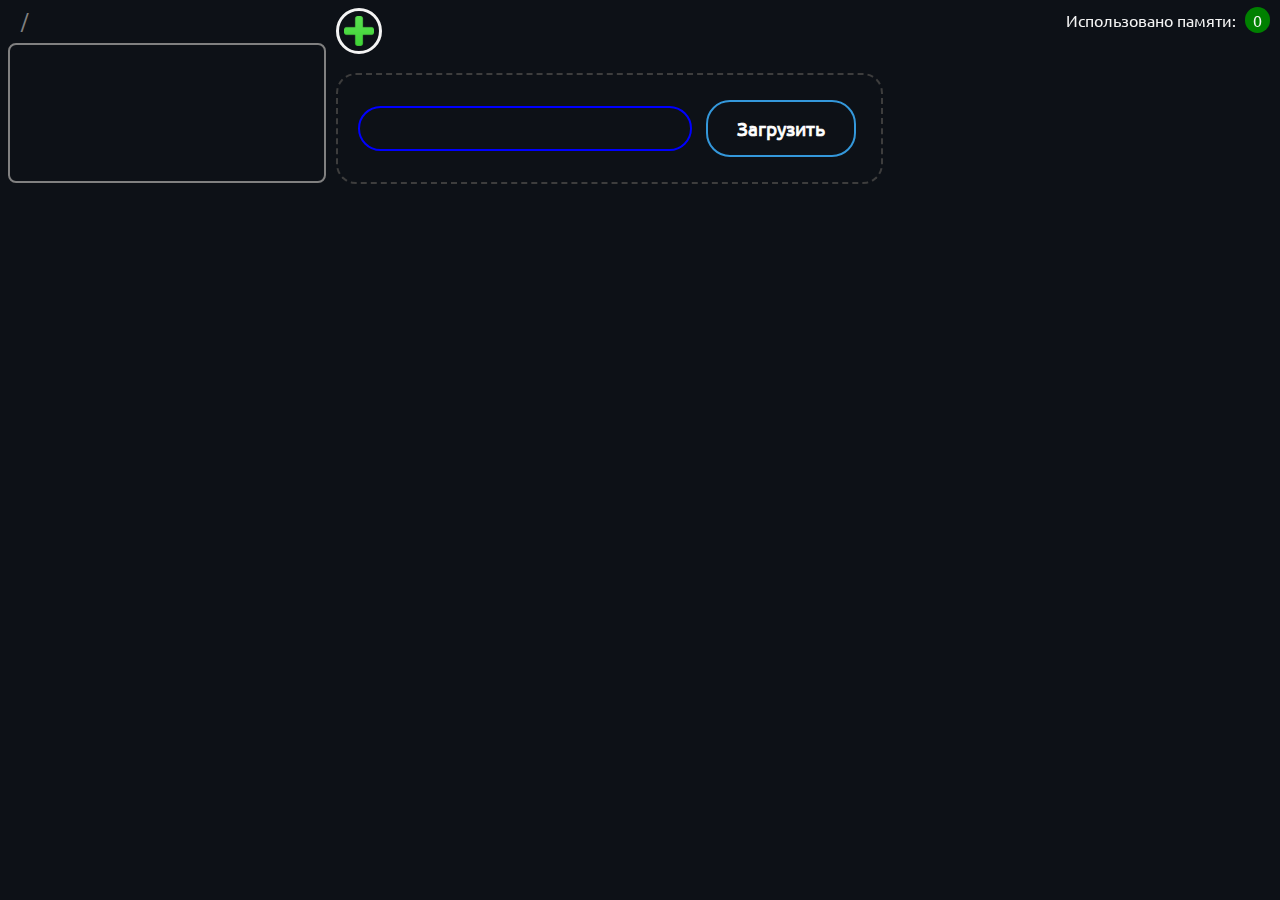
==== commit 229358d3: "Update dark.html" ====
--- a/TelegramCloud/Web/dark.html
+++ b/TelegramCloud/Web/dark.html
@@ -171,95 +171,96 @@
 
 </div>
 
+<div id="memory_used"><a id="memory_used_text">Использовано памяти: </a><a id="memory_used_int">0</a></div>
+
 <div id="background" onclick="hide_details(); hide_sort_menu();hide_updates_menu();hide_search(); clear_select();">
+
 	<div id="background_disabled">
 
-	<div id="head">
-		<div id="Path">
-			<a class="path_link" style="padding: 4px;" onclick="gotopath('/')"></a>
-			<a>/<a>
-
-		</div>
-		<div id="path_str" style="display: none;">/</div>
-		
-		<div align="right" id="more_button" title="Больше" onclick="show_more();">
-			<img id="create_img" src="images/add.png">
-		</div>
-
-	</div>
-
-	<div id="FileBrowser">
-		
-	</div>
-
-	<div id="More">
-		<div id="more_block">
+		<div id="head">
+			<div id="Path">
+				<a class="path_link" style="padding: 4px;" onclick="gotopath('/')"></a>
+				<a>/<a>
+
+			</div>
+			<div id="path_str" style="display: none;">/</div>
+			
+			<div align="right" id="more_button" title="Больше" onclick="show_more();">
+				<img id="create_img" src="images/add.png">
+			</div>
+
+		</div>
+
+		<div id="FileBrowser">
+			
+		</div>
+
+		<div id="More">
+			<div id="more_block">
+				<div class="more_block_element">
+					<div class="flex_elem" id="create" title="Создать папку" onclick="new_folder();">
+						<img id="elem1_img" src="images/folderadd.png">
+					</div>
+				</div>
+				<form id="new_folder" method="post" onsubmit="new_folder('create');return false;">
+						<input id="name" placeholder="Создать папку" required>
+						<input id="submitbutton" type="submit" value="ОК">
+					</form>
+
+				<div class="more_block_element">
+					<div class="flex_elem" id="search_but" title="Поиск" onclick="search_show();">
+						<img src="images/magnifier.png">
+					</div>
+				</div>
+
+
+				<div class="more_block_element">
+					<div class="flex_elem" id="clear" title="Удалить пустые папки" onclick="delete_empty_folders();">
+						<img src="images/paintbrush.png">
+					</div>
+				</div>
+
+				<div class="more_block_element">
+					<div class="flex_elem" id="dark_mode" title="Выключить свет" onclick="change_theme();">
+						<img src="images/light.png" id="dark_mode_img">
+					</div>
+				</div>
+
+				<div class="more_block_element">
+					<div class="flex_elem" id="settins_but" title="Настройки" onclick="show_settings_category('general'); show_settings();">
+						<img src="images/settings.png">
+					</div>
+				</div>
+
+			</div>
+		</div>
+
+		<div id="move_menu" onclick="move_menu()">
 			<div class="more_block_element">
-				<div class="flex_elem" id="create" title="Создать папку" onclick="new_folder();">
-					<img id="elem1_img" src="images/folderadd.png">
-				</div>
-			</div>
-			<form id="new_folder" method="post" onsubmit="new_folder('create');return false;">
-					<input id="name" placeholder="Создать папку" required>
-					<input id="submitbutton" type="submit" value="ОК">
-				</form>
+				<div class="flex_elem flex_elem2" id="move_button" title="Переместить" onclick="move_menu('show')">
+					<img src="images/send.png">
+				</div>
+			</div>
+
+			<form id="new_path" method="post" onsubmit="move_more_files();return false;">
+				<input id="move_path" placeholder="Путь" required>
+				<input id="move_files_disabled" style="width:45px;" value="/Files" disabled>
+				<input type="submit" value="ОК">
+			</form>
 
 			<div class="more_block_element">
-				<div class="flex_elem" id="search_but" title="Поиск" onclick="search_show();">
-					<img src="images/magnifier.png">
-				</div>
-			</div>
-
-
-			<div class="more_block_element">
-				<div class="flex_elem" id="clear" title="Удалить пустые папки" onclick="delete_empty_folders();">
-					<img src="images/paintbrush.png">
-				</div>
-			</div>
-
-			<div class="more_block_element">
-				<div class="flex_elem" id="dark_mode" title="Выключить свет" onclick="change_theme();">
-					<img src="images/light.png" id="dark_mode_img">
-				</div>
-			</div>
-
-			<div class="more_block_element">
-				<div class="flex_elem" id="settins_but" title="Настройки" onclick="show_settings_category('general'); show_settings();">
-					<img src="images/settings.png">
-				</div>
-			</div>
-
-		</div>
-	</div>
-
-	<div id="move_menu" onclick="move_menu()">
-		<div class="more_block_element">
-			<div class="flex_elem flex_elem2" id="move_button" title="Переместить" onclick="move_menu('show')">
-				<img src="images/send.png">
-			</div>
-		</div>
-
-		<form id="new_path" method="post" onsubmit="move_more_files();return false;">
-			<input id="move_path" placeholder="Путь" required>
-			<input id="move_files_disabled" style="width:45px;" value="/Files" disabled>
-			<input type="submit" value="ОК">
-		</form>
-
-		<div class="more_block_element">
-			<div class="flex_elem flex_elem2" id="delete_button" title="Удалить" onclick="delete_selected()">
-				<img src="images/trash2.png">
-			</div>
-		</div>
-	</div>
-
-	<div id="Uploader">
-		<input type="text" id="path_text" value="" readonly>
-		<button class="Browse" onclick="get_src()" id="upload_button">Загрузить</button>
-		<div id="progress_area">
-		</div>
-	</div>
-
-	<div id="memory_used"><a id="memory_used_text">Использовано памяти: </a><a id="memory_used_int">0</a></div>
+				<div class="flex_elem flex_elem2" id="delete_button" title="Удалить" onclick="delete_selected()">
+					<img src="images/trash2.png">
+				</div>
+			</div>
+		</div>
+
+		<div id="Uploader">
+			<input type="text" id="path_text" value="" readonly>
+			<button class="Browse" onclick="get_src()" id="upload_button">Загрузить</button>
+			<div id="progress_area">
+			</div>
+		</div>
 
 	</div>
 </div>
--- a/TelegramCloud/Web/styles/main.css
+++ b/TelegramCloud/Web/styles/main.css
@@ -362,11 +362,12 @@
 	transition: 0.5s;
 }
 #background_disabled{
-	height: 98vh;
+	height: 100%;
+	min-height: 98vh;
 	width: 98vw;
 }
 #details{
-	position: absolute;
+	position: fixed;
 	background-color: white;
 	height: 80%;
 	width: 70%;
@@ -479,13 +480,12 @@
 	overflow-y: auto;
 }
 #notifications{
-	position: absolute;
+	position: fixed;
 	right: 2px;
 	bottom: 0;
 	z-index: 6;
 }
 
-
 .selected_file{
 	background-color: lightgreen;
 }
@@ -501,7 +501,7 @@
 #move_menu{
 	height: 100px;
 	display: none;
-  position: absolute;
+  position: fixed;
   margin-top: 150px;
   margin-left: 13px;
   z-index: 1;
@@ -679,3 +679,15 @@
 	padding: 2px 2px 2px 5px;
 	margin-left: 4px;
 }
+#memory_used{
+  font: 12pt "Ubuntu";
+	position: fixed;
+	top: 10px;
+	right: 10px;
+}
+#memory_used_int{
+	margin-left: 5px;
+	background-color: lightgreen;
+	padding: 3px 8px 3px 8px;
+	border-radius: 20px;
+}
--- a/TelegramCloud/Web/styles/dark.css
+++ b/TelegramCloud/Web/styles/dark.css
@@ -113,3 +113,6 @@
 .selected_folder:hover{
   background-color: #00C400;
 }
+#memory_used_int{
+  background-color: green;
+}
